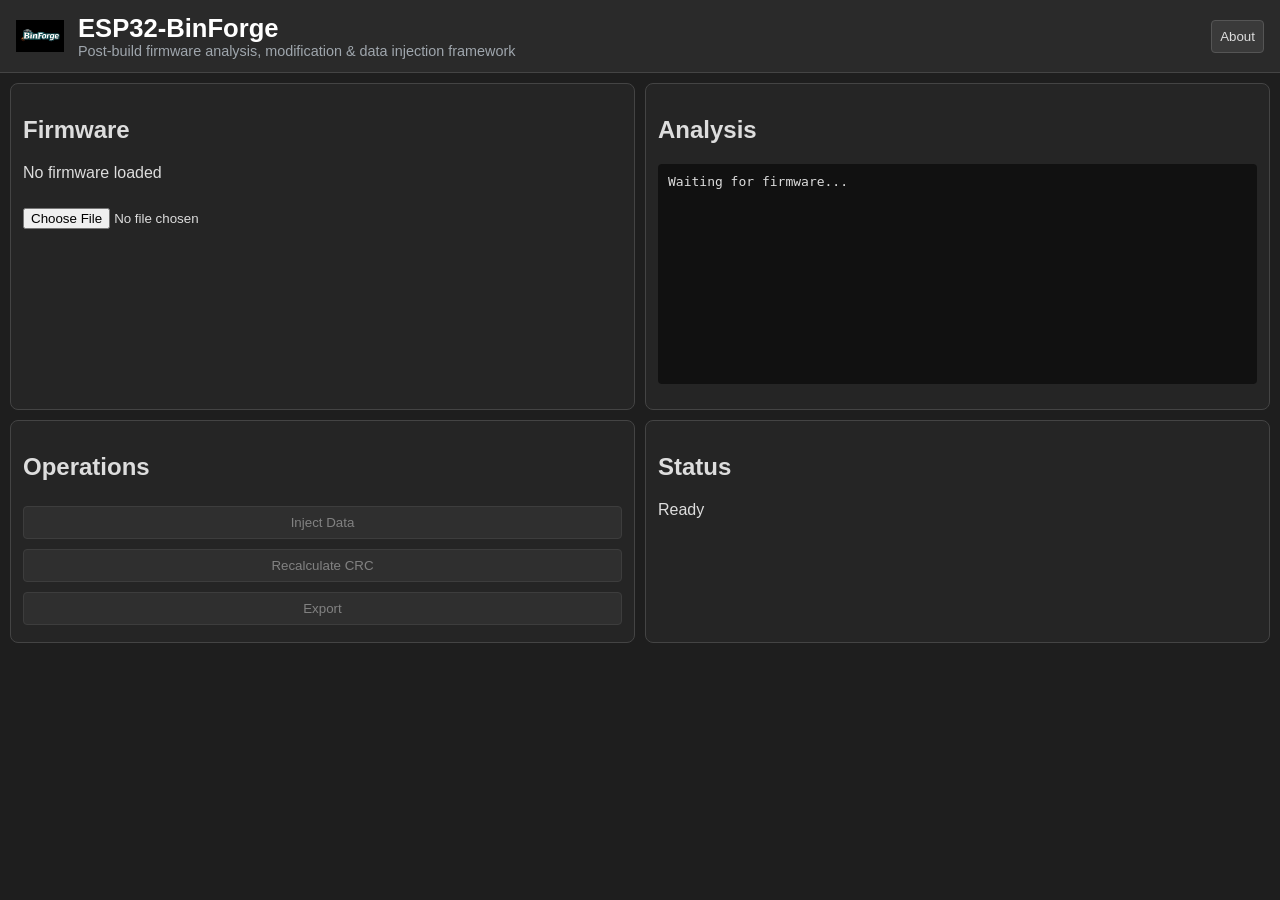
==== index.html @ 9853152e "flex layout adjustment The window will now go from a 2x2 interface to a stacked one when the window " ====
<!DOCTYPE html>
<html lang="en">
<head>
    <meta charset="UTF-8">
    <title>BinForge</title>
    <link rel="stylesheet" href="style.css">
</head>

<body>

<div id="app">

    <!-- Top Bar -->
    <div id="topbar">

    <div class="branding">

        <img src="./assets/logo.svg"
             class="header-logo"
             alt="ESP32-BinForge Logo">

        <div class="title-group">
            <div class="title">ESP32-BinForge</div>
            <div class="subtitle">
                Post-build firmware analysis, modification &amp; data injection framework
            </div>
        </div>

    </div>
    <div class="menu">
        <button id="aboutBtn">About</button>
    </div>

    </div>

    <!-- Main Layout -->
    <div id="main">

        <!-- Firmware Panel -->
        <div class="panel" id="firmwarePanel">
            <h2>Firmware</h2>

            <div id="fileBox">
                <p id="fileStatus">No firmware loaded</p>
                <input type="file" id="fileInput">
            </div>
        </div>

        <!-- Analysis Panel -->
        <div class="panel" id="analysisPanel">
            <h2>Analysis</h2>
            <pre id="analysisOutput">Waiting for firmware...</pre>
        </div>

        <!-- Operations Panel -->
        <div class="panel" id="opsPanel">
            <h2>Operations</h2>

            <button disabled>Inject Data</button>
            <button disabled>Recalculate CRC</button>
            <button disabled>Export</button>
        </div>

        <!-- Status Panel -->
        <div class="panel" id="statusPanel">
            <h2>Status</h2>
            <div id="statusText">Ready</div>
        </div>

    </div>

</div>

<!-- About Modal -->
<div id="aboutModal" class="modal hidden">
    <div class="modal-content">

        <div class="about-header">
            <img src="assets/logo.svg" class="logo" alt="BinForge Logo">
            <div>
                <h1>BinForge</h1>
                <div class="subtitle">Firmware Analysis & Injection Tool</div>
            </div>
        </div>

        <div class="about-body">
            <p>Version: 0.1.0 (Web Prototype)</p>
            <p>Cross-platform firmware analysis toolkit.</p>

            <hr>

            <p>Core features (planned):</p>
            <ul>
                <li>Firmware structure analysis</li>
                <li>Data injection and patching</li>
                <li>CRC validation and repair</li>
                <li>ESP32-focused tooling</li>
            </ul>
        </div>

        <div class="about-footer">
            <button id="closeAboutBtn">Close</button>
        </div>

    </div>
</div>

<script src="app.js"></script>
</body>
</html>
---- style.css ----
body {
    margin: 0;
    font-family: Arial, sans-serif;
    background: #1e1e1e;
    color: #ddd;
}

/*=========================================================
    Top Bar
=========================================================*/

#topbar {
    display: flex;
    justify-content: space-between;
    align-items: center;
    padding: 12px 16px;
    background: #2a2a2a;
    border-bottom: 1px solid #444;
}

.branding {
    display: flex;
    align-items: center;
    gap: 14px;
}

.header-logo {
    width: 48px;
    height: 48px;
    flex-shrink: 0;
}

.title-group {
    display: flex;
    flex-direction: column;
}

.title {
    font-size: 1.6em;
    font-weight: bold;
    color: white;
}

.subtitle {
    font-size: 0.9em;
    color: #9fa6ad;
}

/*=========================================================
    Main Layout
=========================================================*/

#main {
    display: grid;
    grid-template-columns: repeat(2, minmax(0, 1fr));
    gap: 10px;
    padding: 10px;
}

.panel {
    background: #252525;
    border: 1px solid #444;
    border-radius: 8px;
    padding: 12px;
}

/*=========================================================
    Controls
=========================================================*/

#analysisOutput {
    background: #111;
    padding: 10px;
    height: 200px;
    overflow: auto;
    border-radius: 4px;
}

button {
    margin: 5px 0;
    padding: 8px;
    width: 100%;
    background: #3a3a3a;
    color: #ddd;
    border: 1px solid #555;
    border-radius: 4px;
    cursor: pointer;
}

button:hover:not(:disabled) {
    background: #444;
}

button:disabled {
    opacity: 0.5;
    cursor: not-allowed;
}

input[type="file"] {
    margin-top: 10px;
}

/*=========================================================
    About Dialog
=========================================================*/

.modal {
    position: fixed;
    inset: 0;
    background: rgba(0, 0, 0, 0.70);

    display: none;
    align-items: center;
    justify-content: center;

    z-index: 999;
}

.modal.open {
    display: flex;
}

.modal-content {
    background: #2a2a2a;
    border: 1px solid #555;
    border-radius: 8px;
    padding: 20px;
    width: 420px;
    max-width: 90vw;
    color: #ddd;
}

.about-header {
    display: flex;
    align-items: center;
    gap: 15px;
    margin-bottom: 15px;
}

.logo {
    width: 64px;
    height: 64px;
    flex-shrink: 0;
}

.about-body {
    font-size: 14px;
}

.about-footer {
    margin-top: 15px;
    text-align: right;
}

hr {
    border: 0;
    border-top: 1px solid #444;
}

/*=========================================================
    Responsive Layout
=========================================================*/

@media (max-width: 900px) {

    #main {
        grid-template-columns: 1fr;
    }

}

@media (max-width: 700px) {

    #topbar {
        flex-direction: column;
        align-items: flex-start;
        gap: 12px;
    }

    .branding {
        width: 100%;
    }

    .menu {
        width: 100%;
    }

    .menu button {
        width: 100%;
    }

}
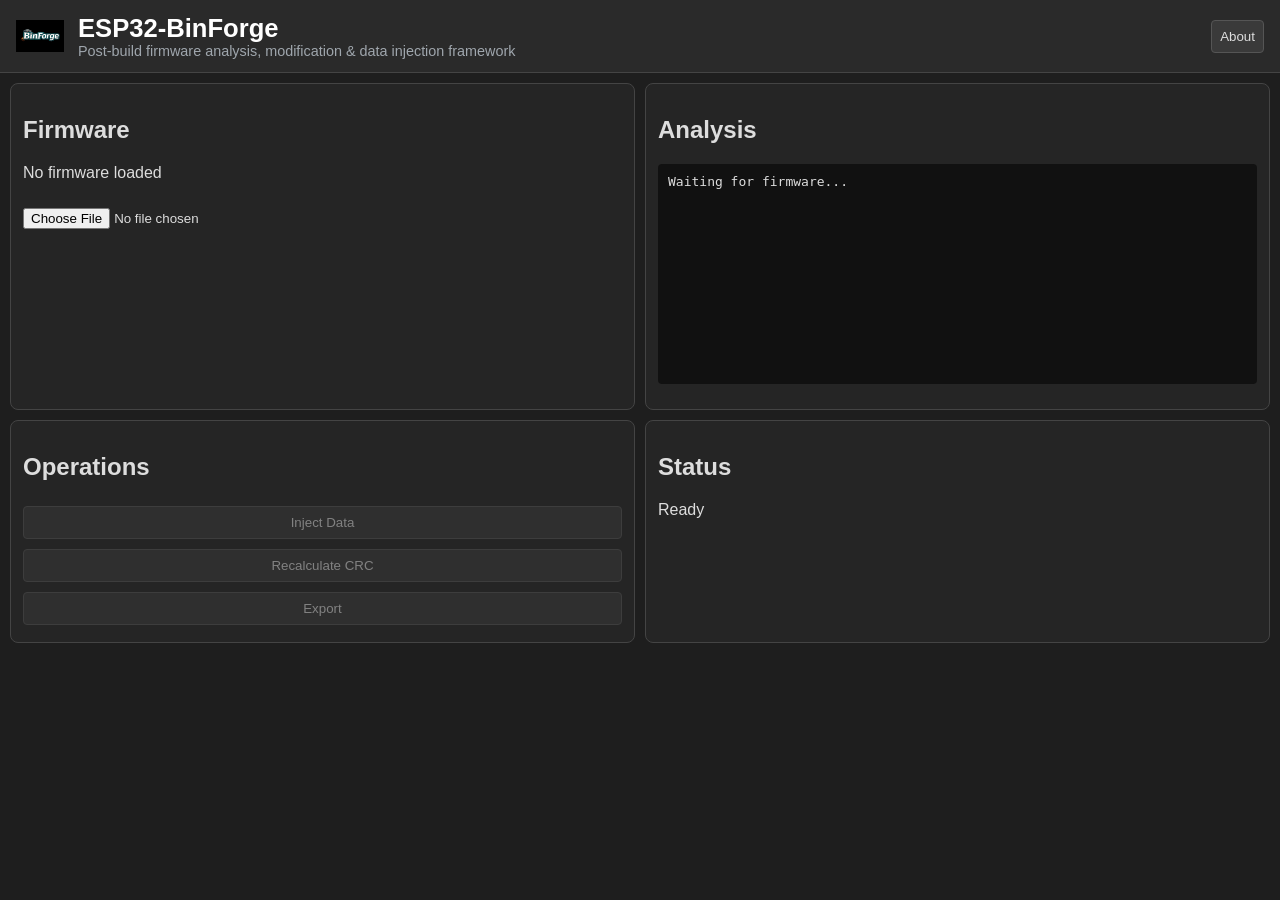
==== commit c48b288b: "Initial WASM integration test Simply writes the file size from within the analyze function written i" ====
--- a/index.html
+++ b/index.html
@@ -105,6 +105,6 @@
     </div>
 </div>
 
-<script src="app.js"></script>
+<script type="module" src="app.js"></script>
 </body>
 </html>
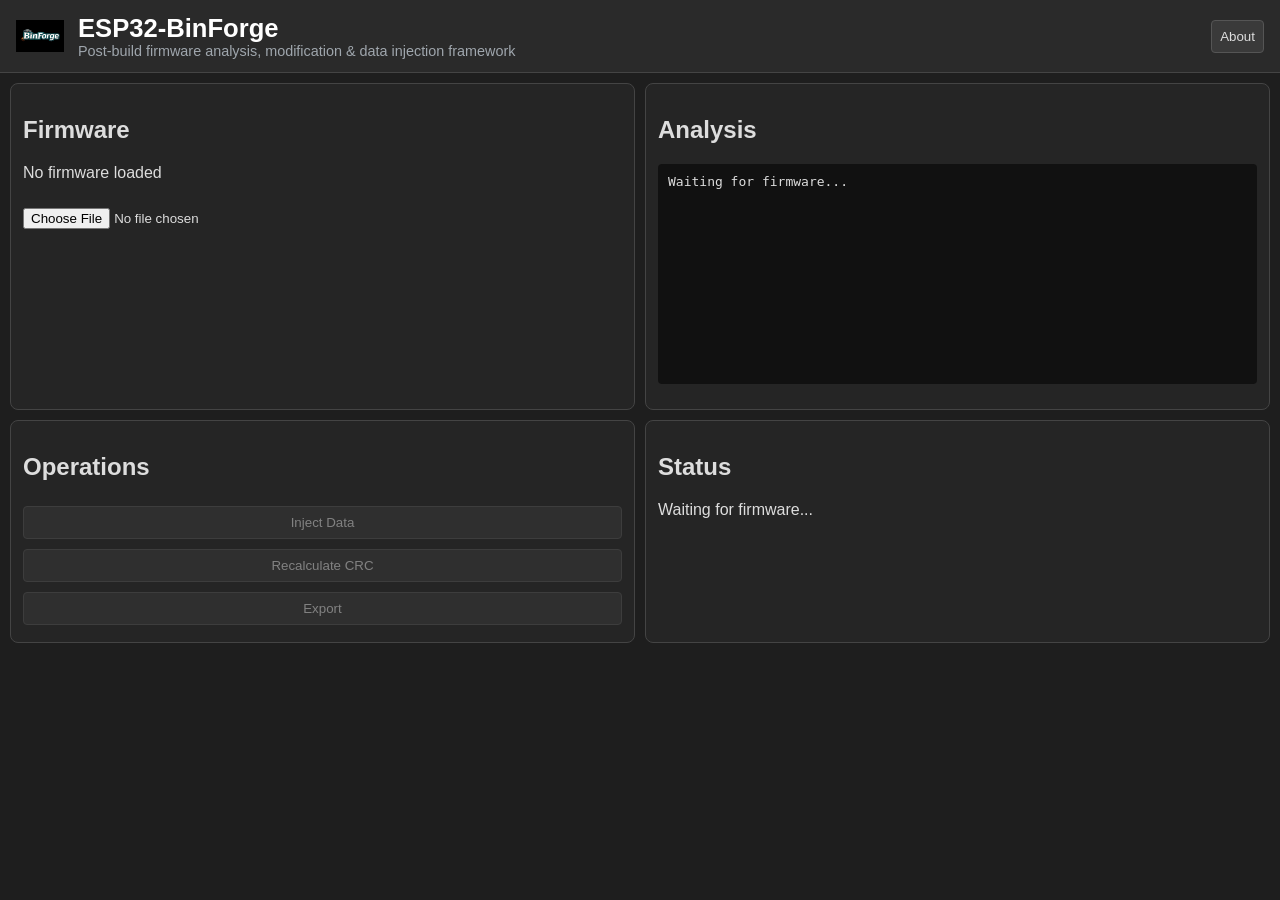
==== commit 89378a16: "Another attempt to fix WASM hooks" ====
--- a/index.html
+++ b/index.html
@@ -64,7 +64,7 @@
         <!-- Status Panel -->
         <div class="panel" id="statusPanel">
             <h2>Status</h2>
-            <div id="statusText">Ready</div>
+            <div id="statusText">Loading WASM...</div>
         </div>
 
     </div>
@@ -105,6 +105,7 @@
     </div>
 </div>
 
-<script type="module" src="app.js"></script>
+<script src="./wasm/binforge.js"></script>
+<script src="./app.js"></script>
 </body>
 </html>
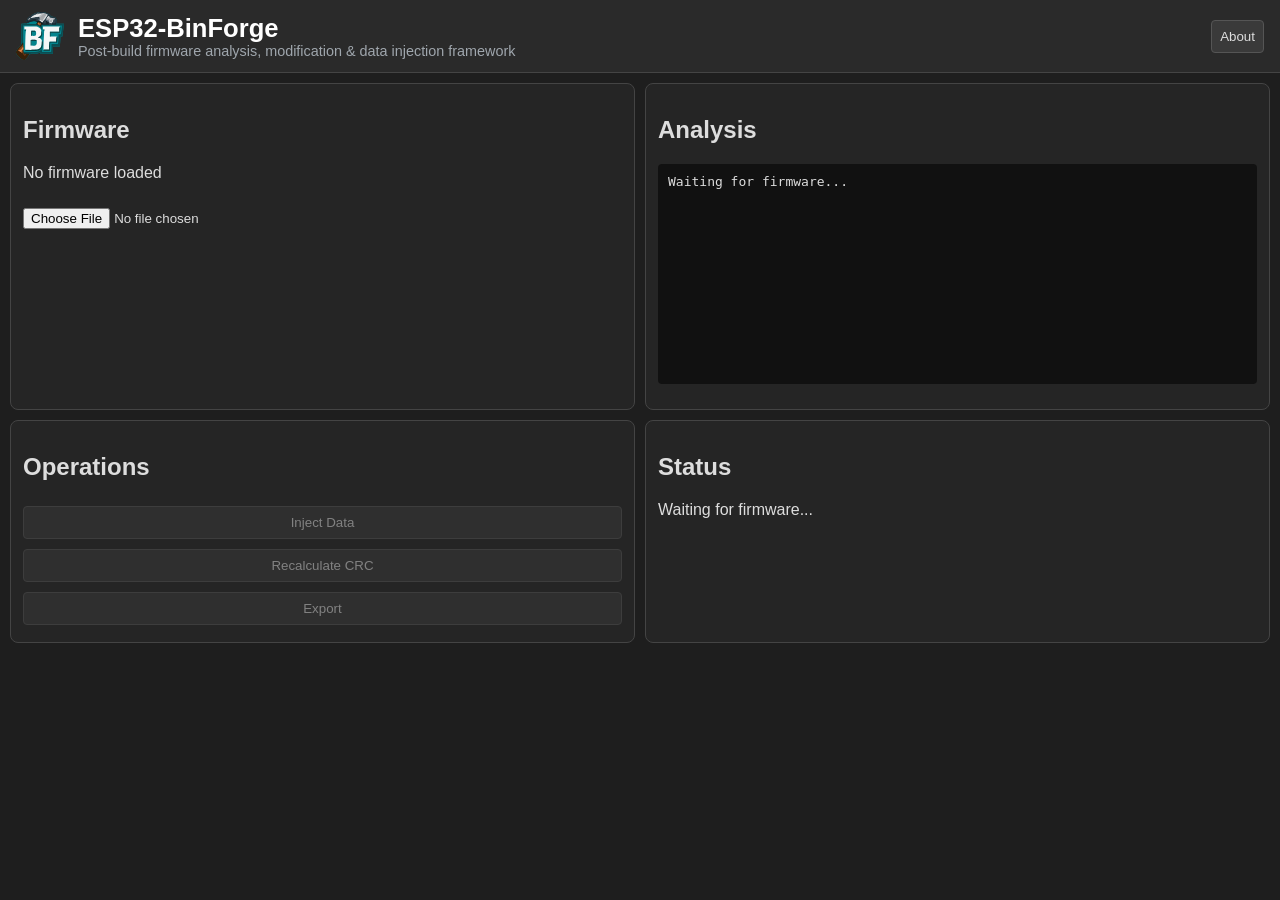
==== commit 365211a1: "Switched to condensed logo and added matching favorite icon" ====
--- a/index.html
+++ b/index.html
@@ -4,6 +4,8 @@
     <meta charset="UTF-8">
     <title>BinForge</title>
     <link rel="stylesheet" href="style.css">
+    <link rel="icon" href="assets/logo.svg" type="image/svg+xml">
+    <link rel="icon" href="/favicon.ico" sizes="any">
 </head>
 
 <body>
@@ -79,24 +81,31 @@
             <img src="assets/logo.svg" class="logo" alt="BinForge Logo">
             <div>
                 <h1>BinForge</h1>
-                <div class="subtitle">Firmware Analysis & Injection Tool</div>
+                <div class="subtitle">ESP32 series MCU firmware toolkit</div>
             </div>
         </div>
 
-        <div class="about-body">
-            <p>Version: 0.1.0 (Web Prototype)</p>
-            <p>Cross-platform firmware analysis toolkit.</p>
+<div class="about-body">
+    <p>Version: 0.2.0 (Web Prototype Alpha)</p>
+    <p>Supporting post-build firmware analysis, modification, and data injection workflows.</p>
+<hr>
 
-            <hr>
+<p><strong>Implemented features:</strong></p>
+<ul>
+    <li>ESP32 firmware structure analysis</li>
+    <li>Image CRC calculation and verification</li>
+</ul>
 
-            <p>Core features (planned):</p>
-            <ul>
-                <li>Firmware structure analysis</li>
-                <li>Data injection and patching</li>
-                <li>CRC validation and repair</li>
-                <li>ESP32-focused tooling</li>
-            </ul>
-        </div>
+<p><strong>Planned features:</strong></p>
+<ul>
+    <li>Data injection and patching</li>
+    <li>CRC regeneration and repair</li>
+    <li>BinForge blob generation</li>
+    <li>Additional firmware validation and integrity checks</li>
+</ul>
+
+</div>
+
 
         <div class="about-footer">
             <button id="closeAboutBtn">Close</button>
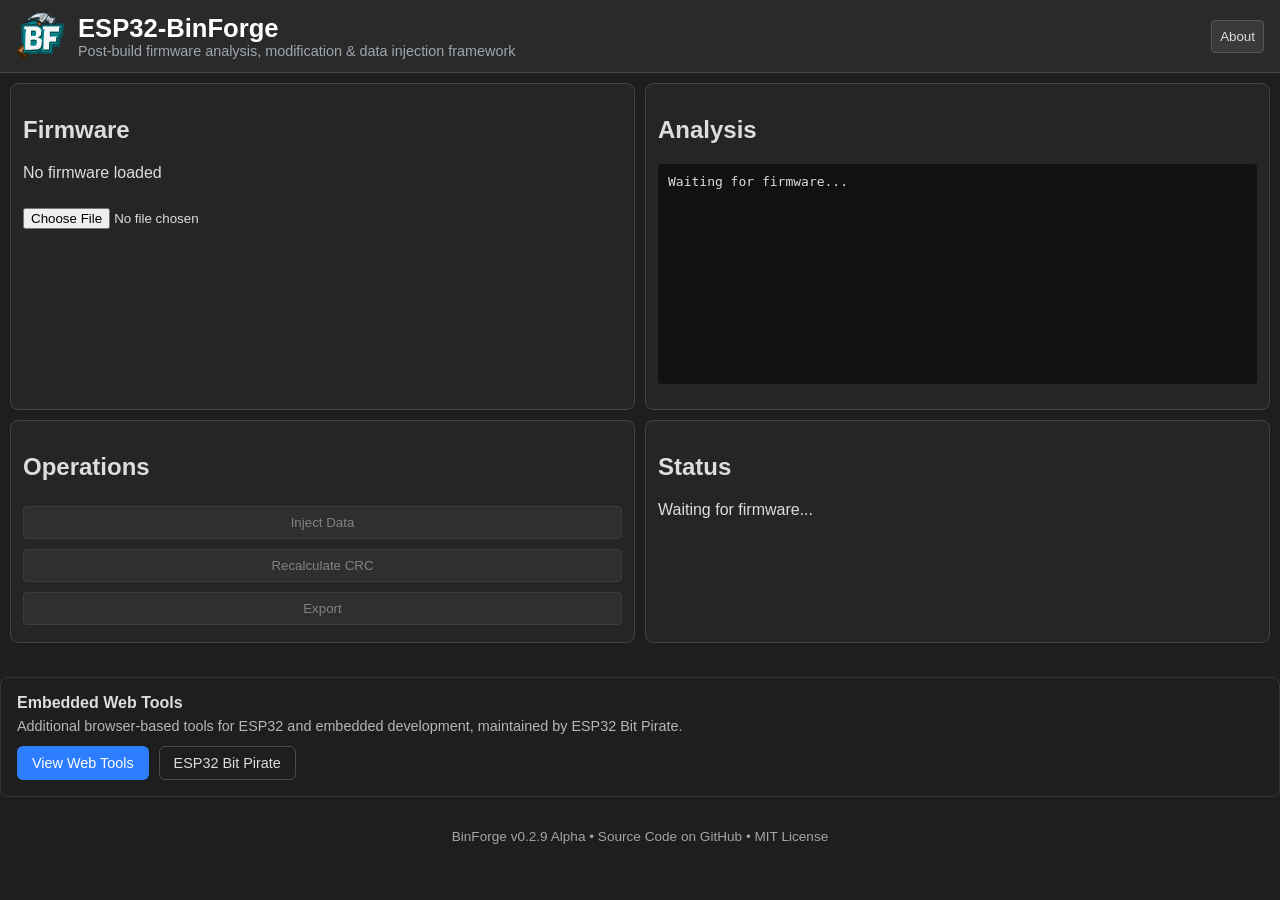
==== commit aed0d8a9: "Added github link, Bit Pirate web tools repository link and Bit Pirate source repository link" ====
--- a/index.html
+++ b/index.html
@@ -73,6 +73,50 @@
 
 </div>
 
+<!-- Embedded Tools Panel -->
+<!-- Embedded Tools Panel -->
+<div class="embedded-tools-box">
+
+    <div class="embedded-tools-title">
+        Embedded Web Tools
+    </div>
+
+    <div class="embedded-tools-text">
+        Additional browser-based tools for ESP32 and embedded development,
+        maintained by ESP32 Bit Pirate.
+    </div>
+
+    <div class="embedded-tools-actions">
+
+        <a href="https://geo-tp.github.io/ESP32-Bit-Pirate/web-tools/"
+           target="_blank"
+           class="tool-button primary">
+            View Web Tools
+        </a>
+
+        <a href="https://github.com/geo-tp/ESP32-Bit-Pirate"
+           target="_blank"
+           class="tool-button secondary">
+            ESP32 Bit Pirate
+        </a>
+
+    </div>
+
+</div>
+
+<!-- Footer -->
+<footer class="footer-minimal">
+    <span>BinForge v0.2.9 Alpha</span>
+    <span>•</span>
+    <a href="https://github.com/Mr-PauI/ESP32-BinForge" target="_blank">
+        Source Code on GitHub
+    </a>
+    <span>•</span>
+    <a href="https://github.com/Mr-PauI/ESP32-BinForge/blob/main/LICENSE" target="_blank">
+        MIT License
+    </a>
+</footer>
+
 <!-- About Modal -->
 <div id="aboutModal" class="modal hidden">
     <div class="modal-content">
@@ -86,7 +130,7 @@
         </div>
 
 <div class="about-body">
-    <p>Version: 0.2.0 (Web Prototype Alpha)</p>
+    <p>Version: 0.2.9 (Web Prototype Alpha)</p>
     <p>Supporting post-build firmware analysis, modification, and data injection workflows.</p>
 <hr>
 
--- a/style.css
+++ b/style.css
@@ -157,6 +157,76 @@
     border-top: 1px solid #444;
 }
 
+.embedded-tools-box {
+    margin-top: 24px;
+    padding: 16px;
+    border: 1px solid rgba(255,255,255,0.1);
+    border-radius: 8px;
+}
+
+.embedded-tools-title {
+    font-weight: 600;
+    margin-bottom: 6px;
+}
+
+.embedded-tools-text {
+    opacity: 0.8;
+    font-size: 0.9em;
+    margin-bottom: 12px;
+}
+
+.embedded-tools-actions {
+    display: flex;
+    gap: 10px;
+}
+
+.footer-minimal {
+    margin-top: 20px;
+    padding: 12px 0;
+    text-align: center;
+    font-size: 0.85em;
+    opacity: 0.7;
+}
+
+.footer-minimal a {
+    color: inherit;
+    text-decoration: none;
+}
+
+.footer-minimal a:hover {
+    text-decoration: underline;
+}
+
+/* Web Tools */
+.tool-button {
+    display: inline-block;
+    padding: 8px 14px;
+    border-radius: 6px;
+    text-decoration: none;
+    font-size: 0.9em;
+    border: 1px solid transparent;
+    transition: 0.15s ease;
+}
+
+.tool-button.primary {
+    background: #2d7dff;
+    color: white;
+}
+
+.tool-button.primary:hover {
+    background: #1f66d6;
+}
+
+.tool-button.secondary {
+    background: transparent;
+    border: 1px solid rgba(255,255,255,0.2);
+    color: inherit;
+}
+
+.tool-button.secondary:hover {
+    border-color: rgba(255,255,255,0.4);
+}
+
 /*=========================================================
     Responsive Layout
 =========================================================*/
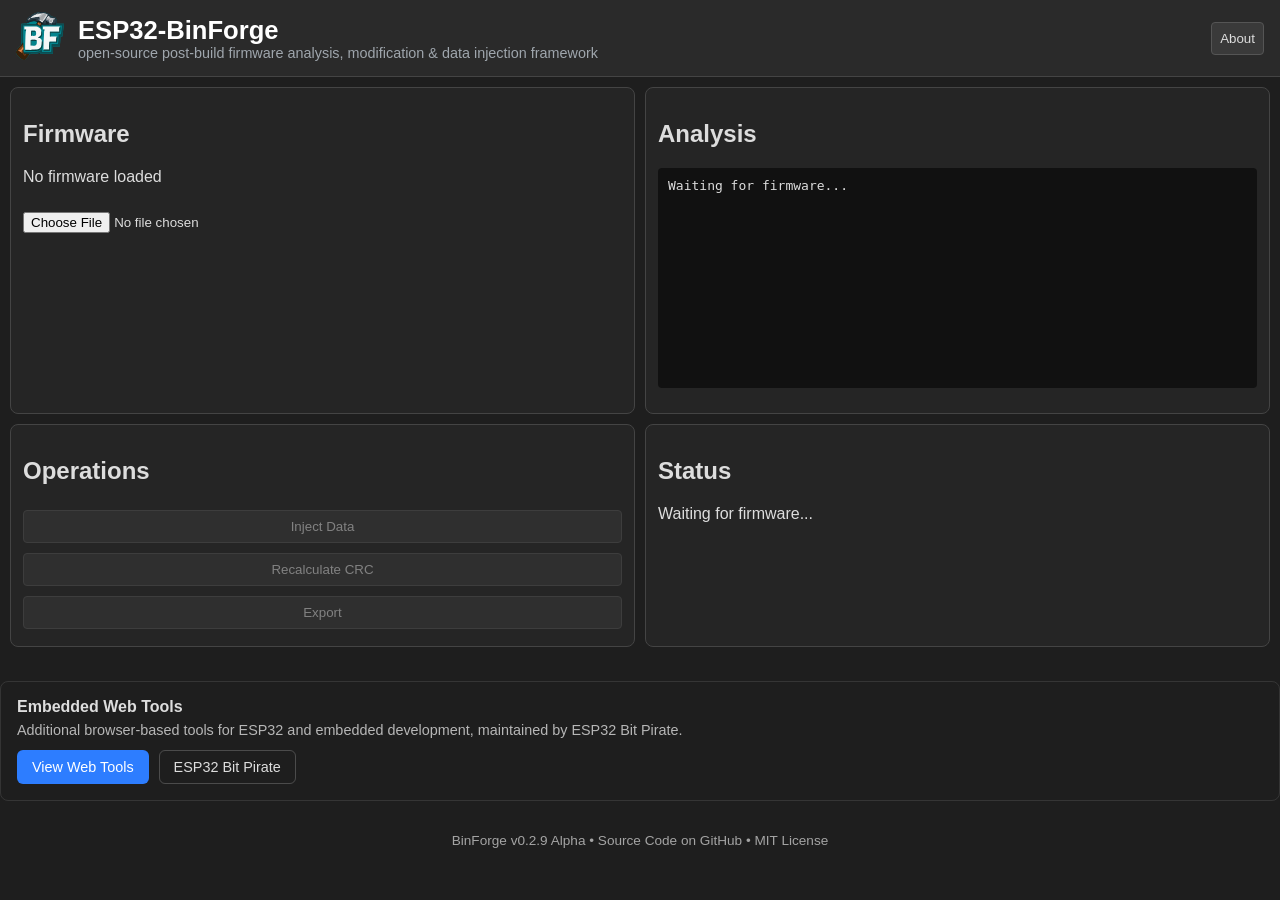
==== commit 70b42879: "Added BinForge links to logo instances, emphasised open source, added metadata description and title" ====
--- a/index.html
+++ b/index.html
@@ -2,7 +2,8 @@
 <html lang="en">
 <head>
     <meta charset="UTF-8">
-    <title>BinForge</title>
+	<meta name="description" content="BinForge is an ESP32 firmware binary tool for post-build analysis, data blob injection, CRC recalculation and firmware inspection without recompiling.">
+	<title>ESP32 Firmware Analysis & Data Injection Tool | BinForge</title>
     <link rel="stylesheet" href="style.css">
     <link rel="icon" href="assets/logo.svg" type="image/svg+xml">
     <link rel="icon" href="/favicon.ico" sizes="any">
@@ -16,15 +17,15 @@
     <div id="topbar">
 
     <div class="branding">
-
+	<a href="https://github.com/Mr-PauI/ESP32-BinForge" target="_blank">
         <img src="./assets/logo.svg"
              class="header-logo"
-             alt="ESP32-BinForge Logo">
+             alt="ESP32-BinForge Logo"></a>
 
         <div class="title-group">
             <div class="title">ESP32-BinForge</div>
             <div class="subtitle">
-                Post-build firmware analysis, modification &amp; data injection framework
+                open-source post-build firmware analysis, modification &amp; data injection framework
             </div>
         </div>
 
@@ -122,7 +123,8 @@
     <div class="modal-content">
 
         <div class="about-header">
-            <img src="assets/logo.svg" class="logo" alt="BinForge Logo">
+		 <a href="https://github.com/Mr-PauI/ESP32-BinForge" target="_blank">
+            <img src="assets/logo.svg" class="logo" alt="BinForge Logo"></a>
             <div>
                 <h1>BinForge</h1>
                 <div class="subtitle">ESP32 series MCU firmware toolkit</div>
